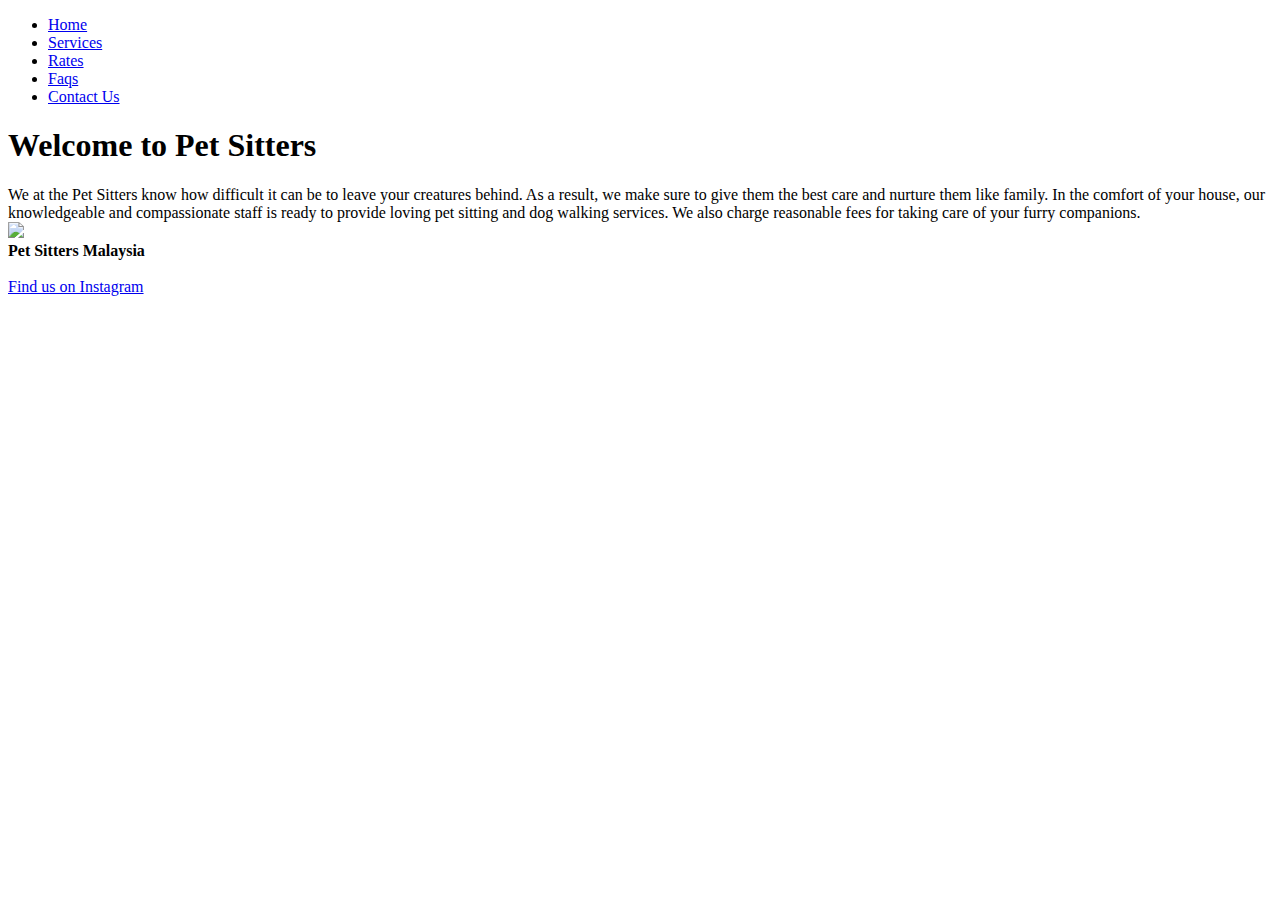
==== index.html @ 1ada792e "Update index.html" ====
<!DOCTYPE html>
<html>
    <head>
        <title>Pet Sitters</title>
        <link rel="stylesheet" href="style.css">
    </head>
    <body>
        <header>
            <nav>
                <ul>
                    <li><a href="index.html">Home</a></li>
                    <li><a href="Services.html">Services</a></li>
                    <li><a href="Rates.html">Rates</a></li>
		    <li><a href="FAQs.html">Faqs</a></li>
		    <li><a href="Contact.html">Contact Us</a></li>
                </ul>
            </nav>
        </header>
        <main>
            <section id="home">
                <div class="section-inner">     
                    <h1>Welcome to Pet Sitters</h1>
						<body> We at the Pet Sitters know how difficult it can be to leave your creatures behind. 
							   As a result, we make sure to give them the best care and nurture them like family. 
							   In the comfort of your house, our knowledgeable and compassionate staff is ready to provide loving pet sitting and dog walking services. 
							   We also charge reasonable fees for taking care of your furry companions. </body>							
                </div>
				  <img src="PSimage1.PNG" class="profile-img">  
                      <br><b>Pet Sitters Malaysia</b></br>				  
            </section>
		 </main>
		  
	<br>
	
<div id="mySidenav" class="sidenav">
  <a href="https://www.instagram.com/" id="insta">Find us on Instagram </a>
</div>

    </br>	
    </body>
</html>
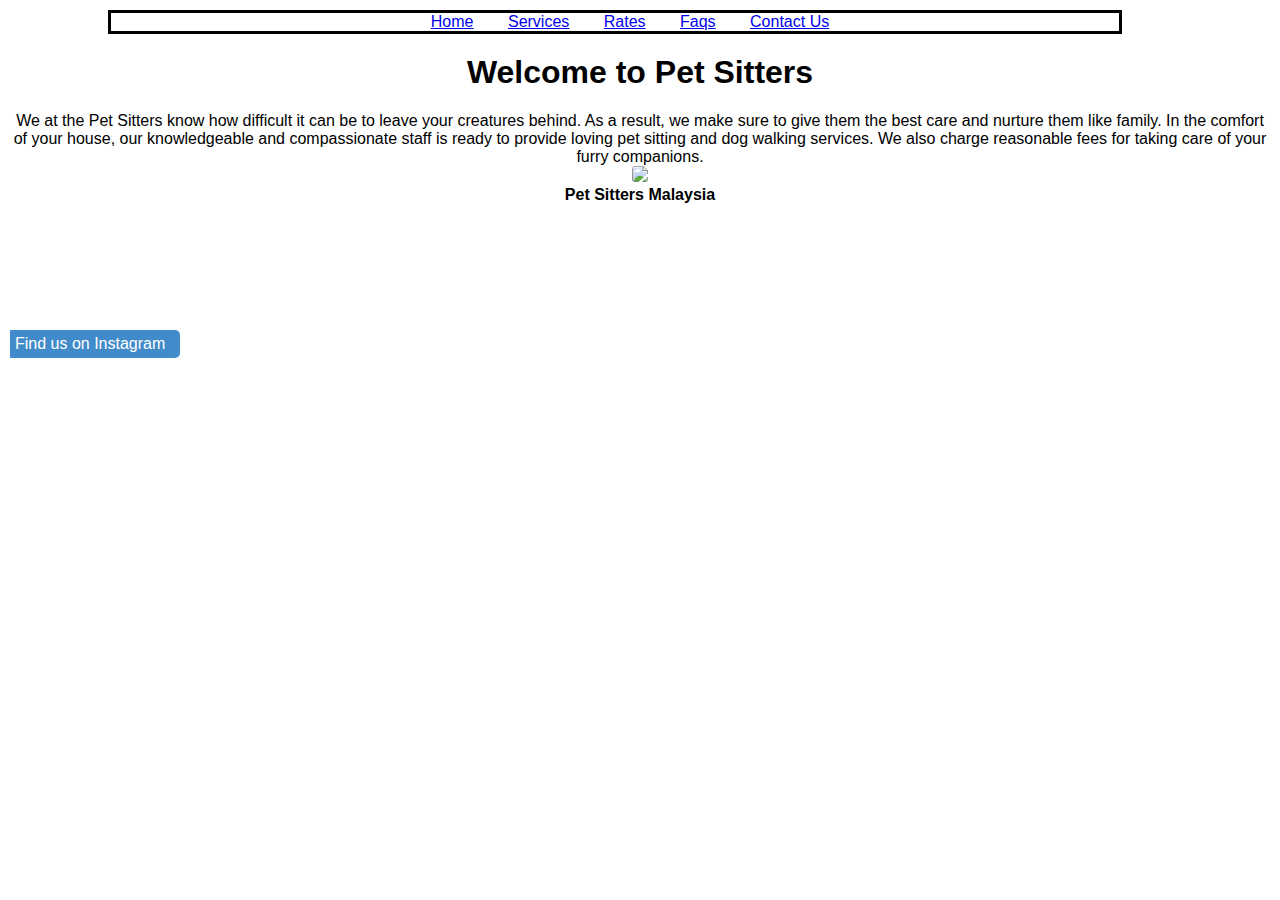
==== commit 7d56de71: "Update index.html" ====
--- a/index.html
+++ b/index.html
@@ -2,7 +2,7 @@
 <html>
     <head>
         <title>Pet Sitters</title>
-        <link rel="stylesheet" href="style.css">
+        <link rel="stylesheet" type="text/css" href="style.css">
     </head>
     <body>
         <header>
--- a/style.css
+++ b/style.css
@@ -0,0 +1,88 @@
+body {
+
+    margin-top: -90px;
+    font-family: sans-serif;
+}
+
+header {
+  border: 3px solid black;
+  margin-top: 100px;
+  margin-bottom: 100px;
+  margin-right: 150px;
+  margin-left: 100px;
+  text-align: center;
+}
+
+header * {
+    display: inline;
+}
+
+header ul {
+    padding: 0;
+}
+
+header li {
+    margin-left: 30px;
+}
+
+
+section {
+	margin-top: -80px;
+    justify-content: left;
+    align-items: center;
+    text-align: center;
+}
+
+#home .profile-img {
+    width: 25%;
+    border-radius: 20%;
+}
+	
+#home {
+    background-image: linear-gradient(rgba(255,255,255,0.75),rgba(255,255,255,0.75)), url('wallpaper.PNG');
+}
+
+
+#mySidenav a {
+  position: absolute;
+  left: 10px;
+  transition: 0.3s;
+  padding: 5px;
+  width: 160px;
+  text-decoration: none;
+  font-size: 16px;
+  color: white;
+  border-radius: 0 5px 5px 0;
+}
+
+#mySidenav a:hover {
+  left: 0;
+}
+
+#insta {
+  top: 330px;
+  background-color: #428BCA;
+}
+
+
+#mySidenavServices a {
+  position: absolute;
+  left: 10px;
+  transition: 0.3s;
+  padding: 10px;
+  width: 450px;
+  text-decoration: none;
+  font-size: 16px;
+  color: white;
+  border-radius: 0 5px 5px 0;
+}
+
+#mySidenavServices a:hover {
+  left: 0;
+}
+
+#call {
+  top: 420px;
+  background-color: #428BCA;
+
+}
